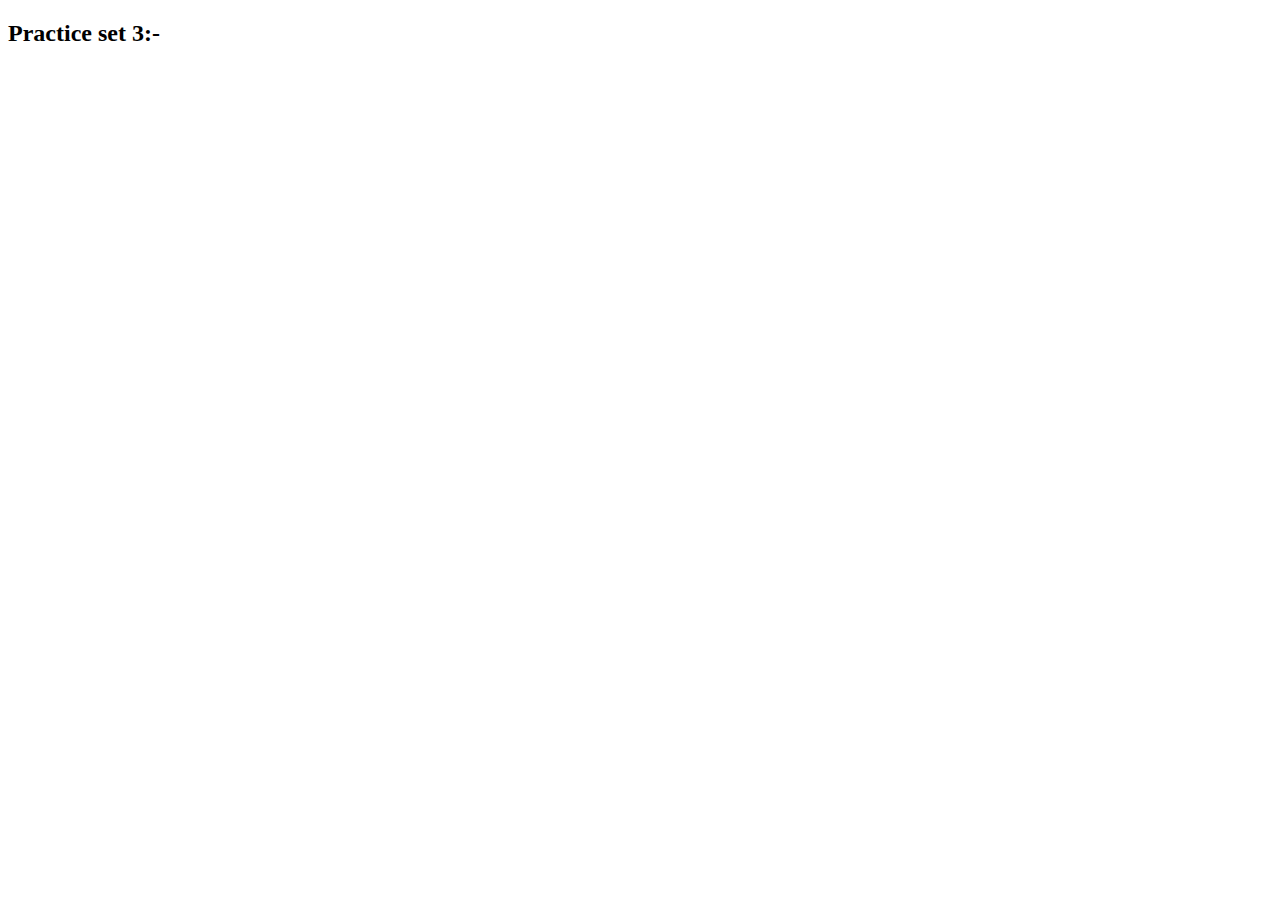
==== boxMoled.html @ 81cf460e "this commit is for box model lecture" ====
<!DOCTYPE html>
<html lang="en">
<head>
    <meta charset="UTF-8">
    <meta name="viewport" content="width=device-width, initial-scale=1.0">
    <title>Document</title>
    <link rel="stylesheet" href="/boxModel.css">
</head>
<body>
    <!-- <h1>Heading</h1>
    <p>Lorem ipsum dolor sit amet consectetur adipisicing elit. Asperiores quis, perspiciatis cum dignissimos, soluta sunt odio mollitia quos recusandae inventore et. At iure provident numquam, optio eum atque quos minus!</p>
    <button>Click me!</button> -->
    
    <h2>Practice set 3:-</h2>

    <!-- Qustion 1 -->
    <!-- <div></div> // uncomment div and css to see result  -->
       

       
    
    
    


    
    
</body>
</html>
---- boxModel.css ----
/* *{
    margin: 0;
    padding: 0;
    box-sizing: border-box;
} */

h1{
    width: 200px;
    height: 50px;
    background-color: aquamarine;
    border: 3px dotted #141414;
    text-align: center;
}

/* div{
    height: 100px;
    width: 100px;
    background-color: #00ff00;
    border-radius: 50%;
} */
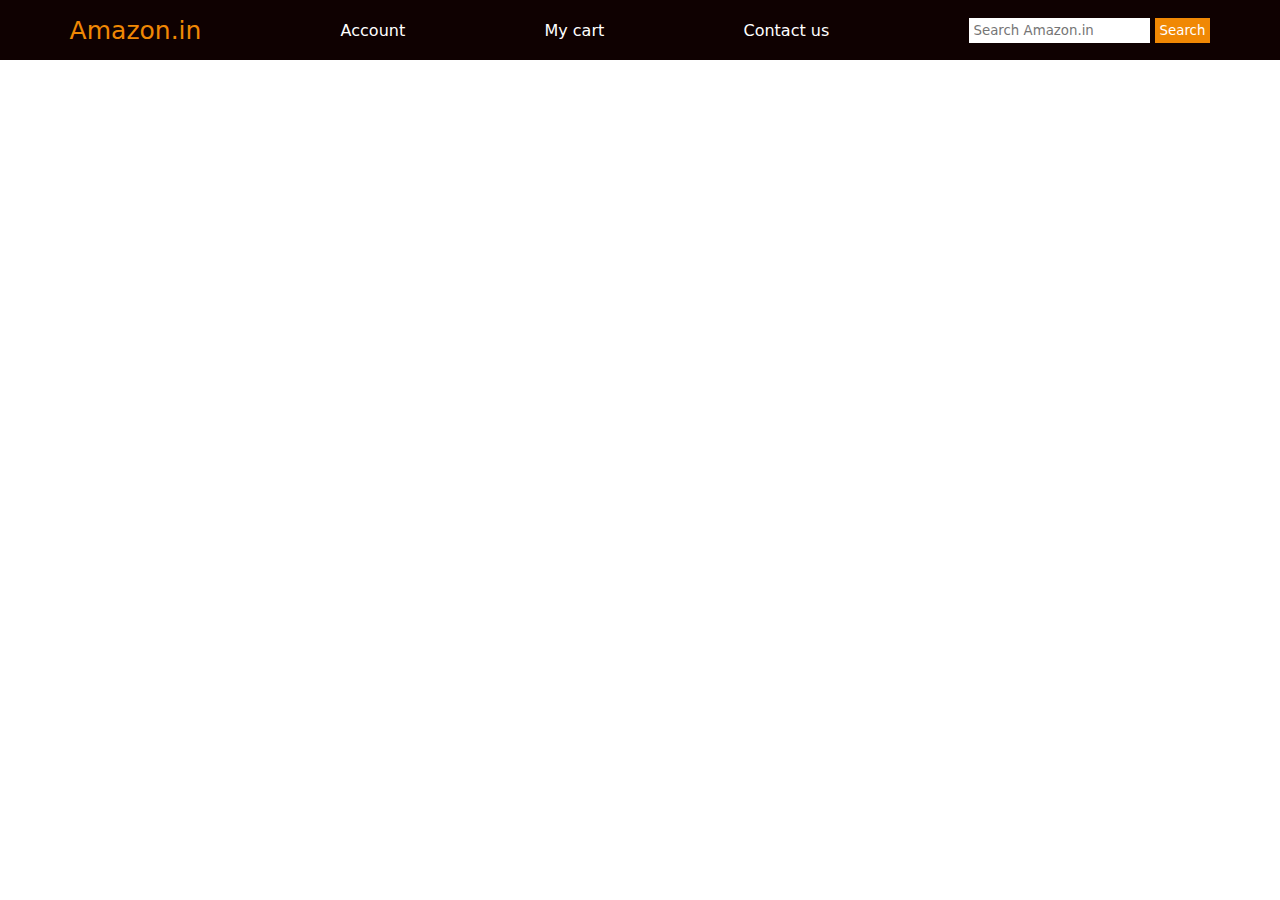
==== commit beeb5d33: "box model assighment was solved in this commit" ====
--- a/boxMoled.html
+++ b/boxMoled.html
@@ -11,19 +11,23 @@
     <p>Lorem ipsum dolor sit amet consectetur adipisicing elit. Asperiores quis, perspiciatis cum dignissimos, soluta sunt odio mollitia quos recusandae inventore et. At iure provident numquam, optio eum atque quos minus!</p>
     <button>Click me!</button> -->
     
-    <h2>Practice set 3:-</h2>
+    <!-- <h2>Practice set 3:-</h2> -->
 
     <!-- Qustion 1 -->
     <!-- <div></div> // uncomment div and css to see result  -->
-       
 
-       
-    
-    
-    
+    <!-- Qustion 2  -->
 
-
-    
-    
+    <div id="navBar">
+        <a href="/" class="logo">Amazon.in</a>
+        <a href="/">Account</a>
+        <a href="/">My cart</a>
+        <a href="/">Contact us</a>
+        <div>
+            <input type="text " id="inputSearch" placeholder="Search Amazon.in">
+            <button class="btn">Search</button>
+        </div>
+        
+    </div>
 </body>
 </html>--- a/boxModel.css
+++ b/boxModel.css
@@ -1,17 +1,18 @@
 
-/* *{
+*{
     margin: 0;
     padding: 0;
     box-sizing: border-box;
-} */
+    font-family: system-ui, -apple-system, BlinkMacSystemFont, 'Segoe UI', Roboto, Oxygen, Ubuntu, Cantarell, 'Open Sans', 'Helvetica Neue', sans-serif;
+}
 
-h1{
+/* h1{
     width: 200px;
     height: 50px;
     background-color: aquamarine;
     border: 3px dotted #141414;
     text-align: center;
-}
+} */
 
 /* div{
     height: 100px;
@@ -21,5 +22,35 @@
 } */
 
 
+#navBar{
+    height: 60px;
+    background-color: #0f0101;
+    display: flex;
+    align-items: center;
+    justify-content: space-around;
+}
+
+.btn{
+    background-color:#f08804;
+    border: none;
+    padding: 5px;
+    color: #fff;
+  
+}
+#inputSearch{
+    border: none;
+    padding: 5px;
+}
+
+.logo{
+    color: #f08804;
+    font-size: 25px;
+}
+
+a{
+    text-decoration: none;
+    color: #fff;
+}
 
 
+
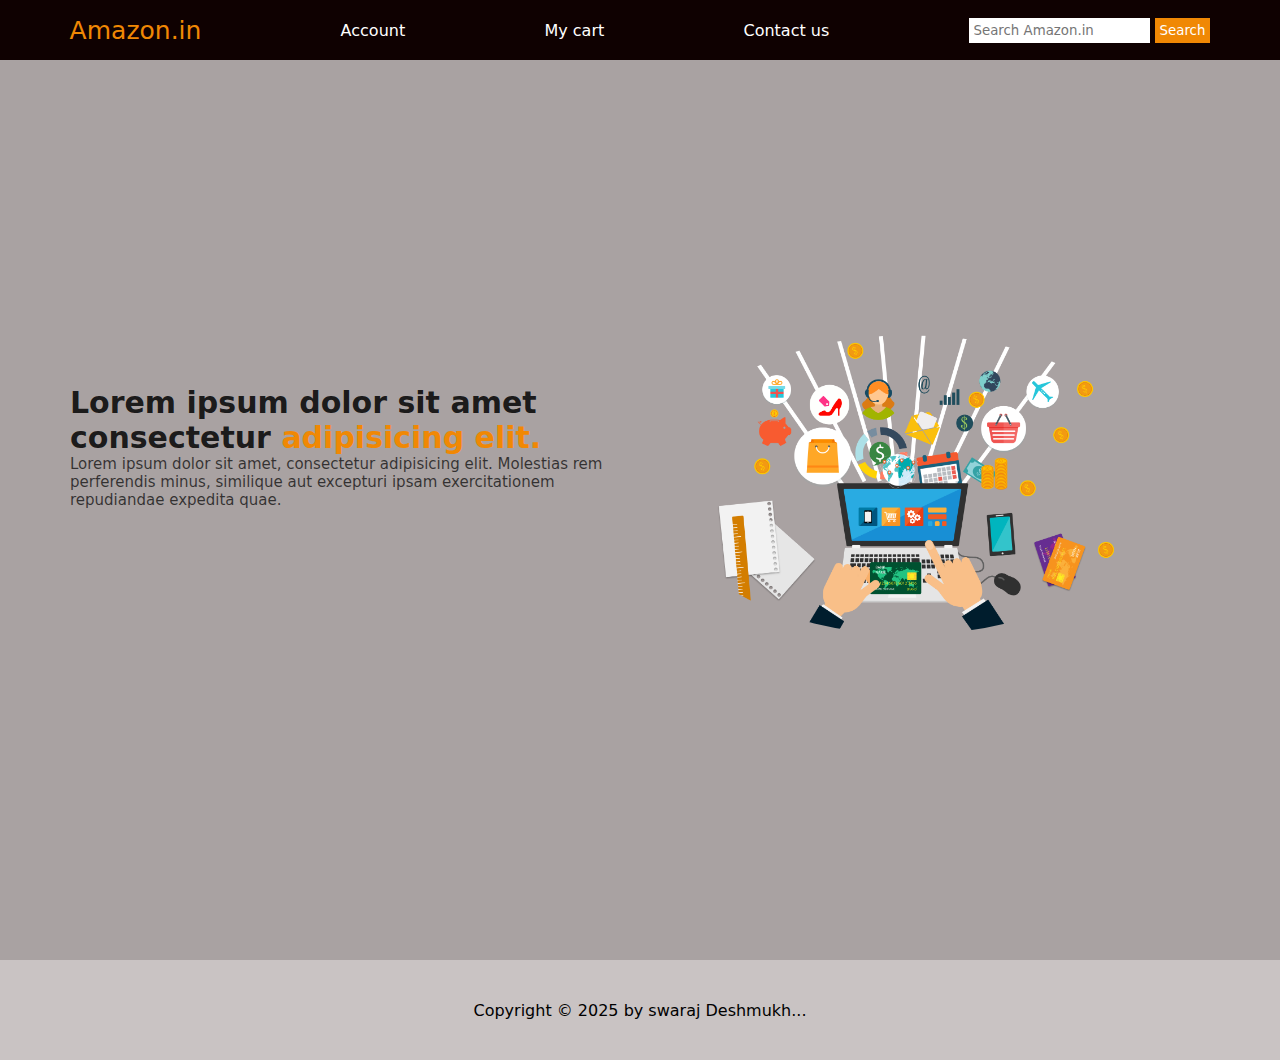
==== commit 60999a08: "mini project practice" ====
--- a/boxMoled.html
+++ b/boxMoled.html
@@ -1,33 +1,58 @@
 <!DOCTYPE html>
 <html lang="en">
-<head>
-    <meta charset="UTF-8">
-    <meta name="viewport" content="width=device-width, initial-scale=1.0">
+  <head>
+    <meta charset="UTF-8" />
+    <meta name="viewport" content="width=device-width, initial-scale=1.0" />
     <title>Document</title>
-    <link rel="stylesheet" href="/boxModel.css">
-</head>
-<body>
+    <link rel="stylesheet" href="/boxModel.css" />
+  </head>
+  <body>
     <!-- <h1>Heading</h1>
     <p>Lorem ipsum dolor sit amet consectetur adipisicing elit. Asperiores quis, perspiciatis cum dignissimos, soluta sunt odio mollitia quos recusandae inventore et. At iure provident numquam, optio eum atque quos minus!</p>
     <button>Click me!</button> -->
-    
+
     <!-- <h2>Practice set 3:-</h2> -->
 
     <!-- Qustion 1 -->
     <!-- <div></div> // uncomment div and css to see result  -->
 
     <!-- Qustion 2  -->
+    <header>
+      <div id="navBar">
+        <a href="/" class="logo">Amazon.in</a>
+        <a href="/"  class="navLinks">Account</a>
+        <a href="/" class="navLinks">My cart</a>
+        <a href="/" class="navLinks">Contact us</a>
+        <div>
+          <input type="text " id="inputSearch" placeholder="Search Amazon.in" />
+          <button class="btn">Search</button>
+        </div>
+      </div>
+    </header>
+    <content id="main">
+      <div id="contentDiv" class="d1">
+        <p class="contentHeading">
+          Lorem ipsum dolor sit amet consectetur <span>adipisicing elit.</span>
+        </p>
+        <p class="contentPara">
+          Lorem ipsum dolor sit amet, consectetur adipisicing elit. Molestias
+          rem perferendis minus, similique aut excepturi ipsam exercitationem
+          repudiandae expedita quae.
+        </p>
+      </div>
 
-    <div id="navBar">
-        <a href="/" class="logo">Amazon.in</a>
-        <a href="/">Account</a>
-        <a href="/">My cart</a>
-        <a href="/">Contact us</a>
-        <div>
-            <input type="text " id="inputSearch" placeholder="Search Amazon.in">
-            <button class="btn">Search</button>
-        </div>
-        
-    </div>
-</body>
-</html>+      <div id="contentDiv" class="d2">
+        <img class="heroSection" src="/shoping.png" alt="Shopping image" />
+      </div>
+
+      <!-- <div id="contentDiv" class="d3">c</div> -->
+    </content>
+    <footer>
+      <div id="footer">
+        <p>
+          Copyright © 2025 by swaraj Deshmukh...
+        </p>
+      </div>
+    </footer>
+  </body>
+</html>
--- a/boxModel.css
+++ b/boxModel.css
@@ -4,6 +4,7 @@
     padding: 0;
     box-sizing: border-box;
     font-family: system-ui, -apple-system, BlinkMacSystemFont, 'Segoe UI', Roboto, Oxygen, Ubuntu, Cantarell, 'Open Sans', 'Helvetica Neue', sans-serif;
+    scroll-behavior: smooth;
 }
 
 /* h1{
@@ -28,6 +29,11 @@
     display: flex;
     align-items: center;
     justify-content: space-around;
+    position: sticky;
+}
+#navBar a:hover{
+    color: #f08804;
+    transition: all;
 }
 
 .btn{
@@ -52,5 +58,141 @@
     color: #fff;
 }
 
+#main{
+    height: 100vh;
+    display: flex;
+    align-items: center;
+    justify-content: space-around;
+    flex-wrap: wrap;
+    background-color: #1401015d;
+}
+
+#contentDiv{
+    height: 350px;
+    width: 600px;
+    /* margin-top: 3px; */
+    /* border: 2px solid black; */
+}
+.contentHeading{
+    font-size: 30px;
+    font-weight: 800;
+    margin-top: 50px;
+    margin-left: 50px;
+    color: #020202de;
+}
+span{
+    color: #f08804;
+}
+.contentPara{
+    font-size: 15px;
+    margin-left: 50px;
+    color: #050505b7;
+}
+.heroSection{
+    border-radius: 50%;
+    height: 300px;
+
+}
+
+#footer{
+    height: 100px;
+    padding: 10px;
+    display: flex;
+    align-items: center;
+    justify-content: center;
+    background-color: #8d818179;
+}
+
+/* .d1{
+   background-color: rgba(255, 0,0, 0.30); 
+}
+
+.d2{
+    background-color: rgba(255, 0,0, 0.55); 
+ }
+
+.d3{
+    background-color: rgba(255, 0,0, 0.80); 
+ }
+  */
 
 
+  /* Tablet screens (max-width: 768px) */
+@media (max-width: 768px) {
+    #navBar{
+        flex-direction: row;
+        align-items: center;
+        height: auto;
+    }
+    .navLinks{
+        display: none;
+    }
+
+    .logo{
+        font-size: 22px;
+        margin-bottom: 10px;
+    }
+
+    #main{
+        height: auto;
+        flex-direction: column;
+        align-items: center;
+    }
+
+    #contentDiv{
+        width: 80%;
+        height: auto;
+        margin: 20px 0;
+    }
+    .d2{
+        height: auto;
+        display: flex;
+        align-items: center;
+        justify-content: center;
+    }
+
+    .contentHeading{
+        font-size: 26px;
+        margin-left: 20px;
+    }
+
+    .contentPara{
+        font-size: 16px;
+        margin-left: 20px;
+    }
+
+    .heroSection{
+    
+        height: 190px;
+        /* padding-left: 70px; */
+    }
+}
+
+/* Large screens (min-width: 1024px) */
+@media (min-width: 1024px) {
+    #main{
+        flex-direction: row;
+    }
+    
+    #contentDiv{
+        
+        width: 600px;
+    }
+    .d2{
+        height: auto;
+    }
+
+    .contentHeading{
+        font-size: 30px;
+        margin-left: 50px;
+    }
+
+    .contentPara{
+        font-size: 15px;
+        margin-left: 50px;
+    }
+
+    .heroSection{
+        height: 300px;
+    }
+}